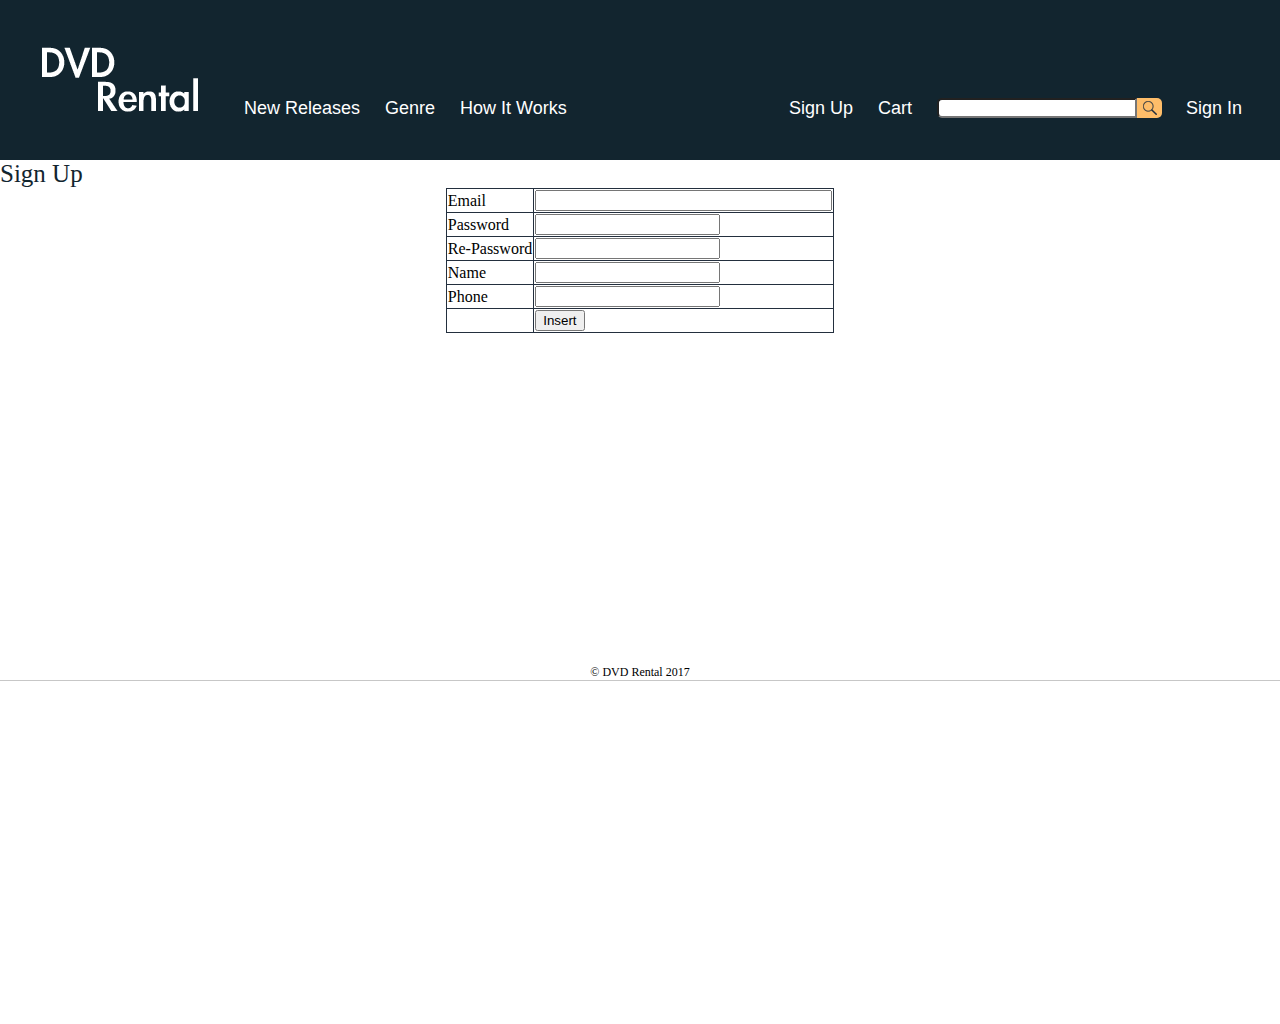
==== signIn.html @ 002ec795 "no message" ====
<?php require_once('connection.php'); 
session_start();

?>

<!DOCTYPE html PUBLIC "-//W3C//DTD XHTML 1.0 Transitional//EN" "http://www.w3.org/TR/xhtml1/DTD/xhtml1-transitional.dtd">
<html xmlns="http://www.w3.org/1999/xhtml">
<head>
<meta http-equiv="Content-Type" content="text/html; charset=utf-8" />

<style type="text/css">
@import url("css.css");
</style>
<title>DVD Rental</title>

</head>

<div id="wrapper">
	<div id="header">
		<div class="logo"><a href="index.html"><img src="image/logo_v2.png"></a></div>

		<div id="headerLinkWrapper">
            <div class="headerLink" id="newReleasePullDown">
				<ul>
                    <li><a href="newRelease.html">New Releases</a></li>
				</ul>
			</div>
			<div class="headerLink" id="pulldownChoose">
				<ul>
				<li><a href="#">Genre</a>
				  <ul>
                      <li><a href="genre.html">Action and Adventure</a></li>
                      <li><a href="category.php?Type_ID=2">Anime and Animation</a></li>
                      <li><a href="category.php?Type_ID=3">Children and Family</a></li>
                      <li><a href="category.php?Type_ID=4">Classics</a></li>
                      <li><a href="category.php?Type_ID=5">Comedy</a></li>
                      <li><a href="category.php?Type_ID=6">Documentary</a></li>
                      <li><a href="category.php?Type_ID=7">Drama</a></li>
                      <li><a href="category.php?Type_ID=8">Horror</a></li>
                      <li><a href="category.php?Type_ID=9">Music and Musicals</a></li>
                      <li><a href="category.php?Type_ID=10">Romance</a></li>
                      <li><a href="category.php?Type_ID=11">Sci-Fi and Fantasy</a></li>
                      <li><a href="category.php?Type_ID=12">Thrillers</a></li>
				  </ul>
				</li>
				</ul>
			</div>

			<div class="headerLink" id="howItWorksPullDown">
				<ul>
                    <li><a href="howItWorks.html">How It Works</a></li>
				</ul>
			</div>
			<div class="headerLink" id="signUpPullDown">
				<ul>
				<li><a href="signUp.html">Sign Up</a></li>
				</ul>
			</div>
			<div class="headerLink" id="cartPullDown">
				<ul>
				<li><a href="cart.php">Cart</a></li>
				</ul>
			</div>
            <div class="searchingCont">
                <form action="searching.php" method="post" id="search">
                    
                    <div class="searchingInput"><input id="searchingInput" name="searchingInput" autocomplete="off" class="searchingInput" tabindex="19" type="text"></div>
                    <div class="searchingBtn"><input type="submit" id="searching" class="searching" value=""/></div>
                </form>
            </div>
            <div class="headerLink" id="signInPullDown">
				<ul>
                    <li><a href="signIn.html">Sign In</a></li>
				</ul>
			</div>
		</div>
	</div>
    
    
	<div id="container">

<div class="bookInside">
    <div class="title">Sign Up</div>

    <form action="" method="post" enctype="multipart/form-data" name="form1" id="form1">
        <table border="1" id="admin"  align="center">
            <tr>
                <td>Email</td>
                <td><label for="email"></label>
                    <input type="text" name="email" id="email"  size="34" /></td>
            </tr>
            <tr>
                <td>Password</td>
                <td><label for="password"></label>
                    <input type="password" name="password" id="password" /></td>
            </tr>
            <tr>
                <td>Re-Password</td>
                <td><label for="password"></label>
                    <input type="password" name="password" id="password" /></td>
            </tr>
            <tr>
                <td>Name</td>
                <td><label for="name"></label>
                    <input type="text" name="name" id="name" /></td>
            </tr>
            
            <tr>
                <td>Phone</td>
                <td><label for="phone"></label>
                    <input type="text" name="phone" id="phone" /></td>
            </tr>
            <tr>
                <td>&nbsp;</td>
                <td><input type="submit" name="button" id="button" value="Insert" /></td>
            </tr>
        </table>
    </form>
</div>


     </div>

	<div class="footer">© DVD Rental 2017</div>
</div>
</html>
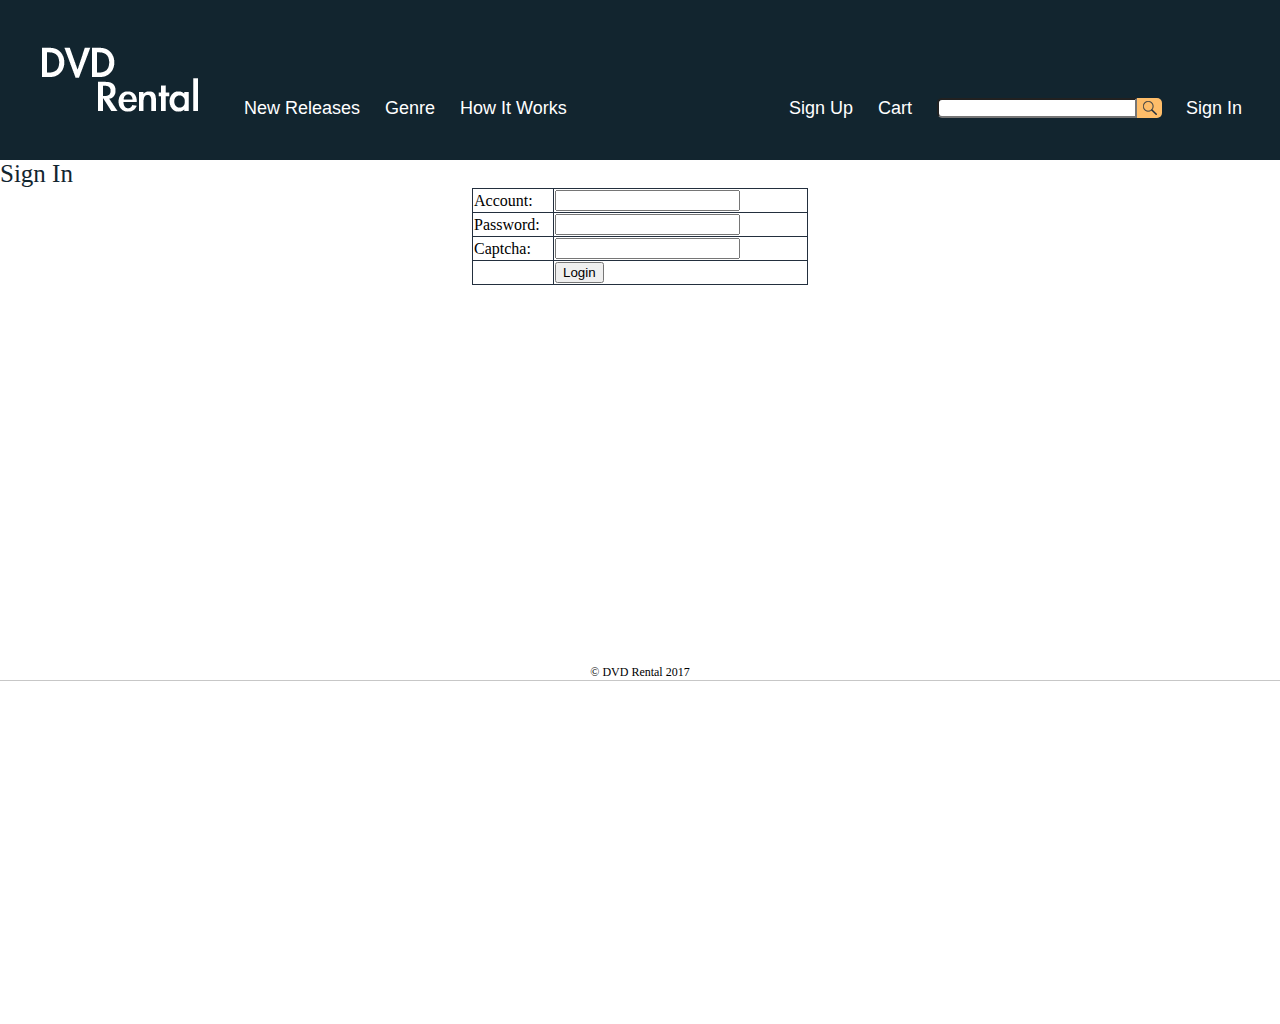
==== commit 4414128a: "genre, signIn" ====
--- a/signIn.html
+++ b/signIn.html
@@ -80,42 +80,33 @@
 	<div id="container">
 
 <div class="bookInside">
-    <div class="title">Sign Up</div>
-
-    <form action="" method="post" enctype="multipart/form-data" name="form1" id="form1">
-        <table border="1" id="admin"  align="center">
-            <tr>
-                <td>Email</td>
-                <td><label for="email"></label>
-                    <input type="text" name="email" id="email"  size="34" /></td>
-            </tr>
-            <tr>
-                <td>Password</td>
-                <td><label for="password"></label>
-                    <input type="password" name="password" id="password" /></td>
-            </tr>
-            <tr>
-                <td>Re-Password</td>
-                <td><label for="password"></label>
-                    <input type="password" name="password" id="password" /></td>
-            </tr>
-            <tr>
-                <td>Name</td>
-                <td><label for="name"></label>
-                    <input type="text" name="name" id="name" /></td>
-            </tr>
-            
-            <tr>
-                <td>Phone</td>
-                <td><label for="phone"></label>
-                    <input type="text" name="phone" id="phone" /></td>
-            </tr>
-            <tr>
-                <td>&nbsp;</td>
-                <td><input type="submit" name="button" id="button" value="Insert" /></td>
-            </tr>
-        </table>
-    </form>
+    <div class="title">Sign In</div>
+    <div class="login">
+        <form id="form1" name="form1" method="POST" action="">
+            <table border="1" align="center">
+                <tr>
+                    <td width="78">Account: </td>
+                    <td width="251"><label for="ac"></label>
+                        <input type="text" name="ac" id="ac" /></td>
+                </tr>
+                <tr>
+                    <td>Password: </td>
+                    <td><label for="pw"></label>
+                        <input type="password" name="pw" id="pw" /></td>
+                </tr>
+                <tr>
+                    <td>Captcha: </td>
+                    <td>
+                        <label for="yzmki"></label>
+                        <input type="text" name="yzmki" id="yzmki" /></td>
+                </tr>
+                <tr>
+                    <td>&nbsp;</td>
+                    <td><input type="submit" name="loginBtn" id="loginBtn" value="Login" /></td>
+                </tr>
+            </table>
+        </form>
+    </div>
 </div>
 
 
